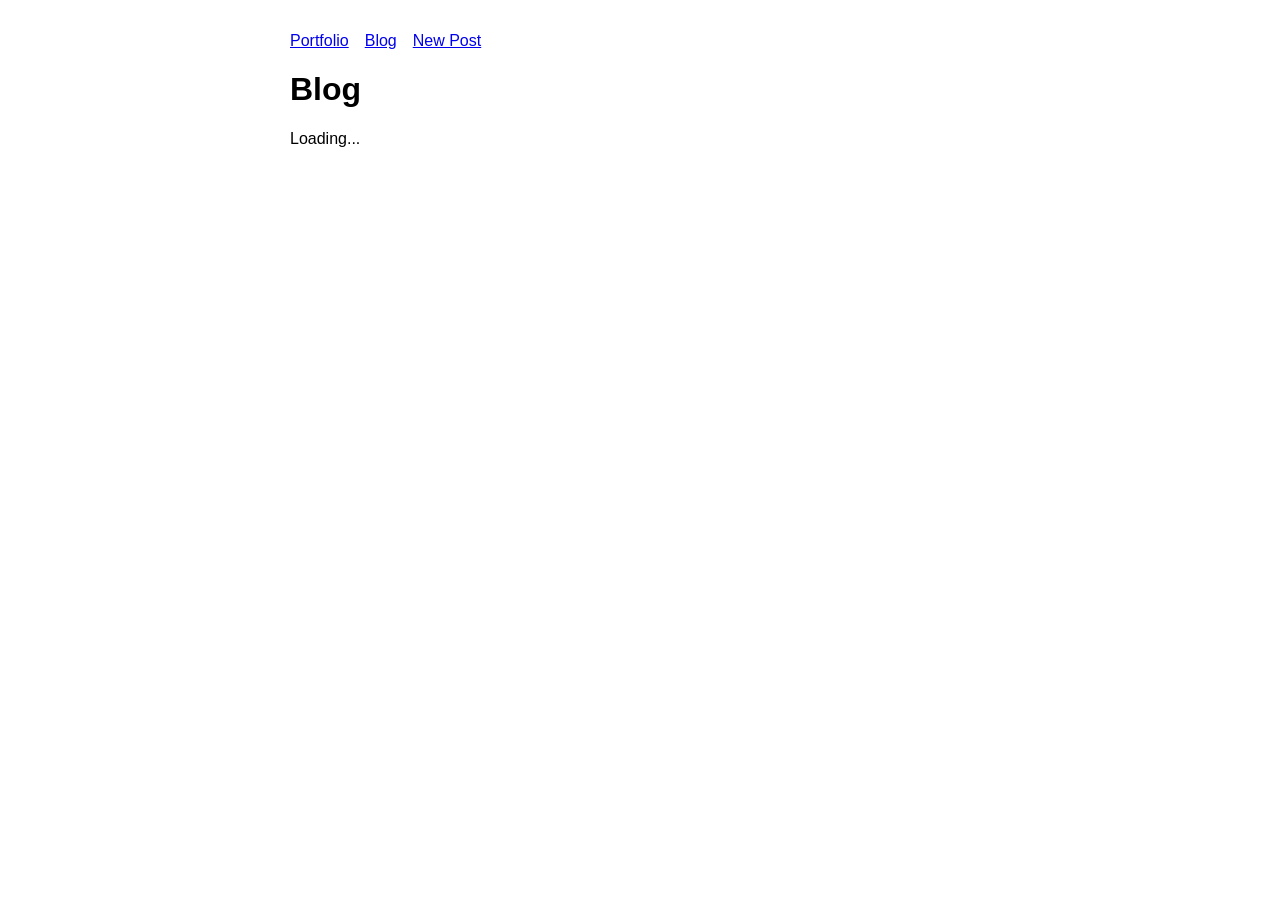
==== frontend/blog.html @ aa0e1f57 "Initial commit: serverless portfolio and blog on AWS" ====
<!doctype html>
<html>
  <head>
    <title>Blog</title>
    <link rel="stylesheet" href="style.css" />
  </head>
  <body>
    <nav>
      <a href="index.html">Portfolio</a><a href="blog.html">Blog</a
      ><a href="new-post.html">New Post</a>
    </nav>
    <h1>Blog</h1>
    <div id="posts">Loading...</div>
    <script src="js/app.js"></script>
    <script>
      loadPosts();
    </script>
  </body>
</html>
---- frontend/style.css ----
body {
    font-family: sans-serif;
    max-width: 700px;
    margin: 2rem auto;
    padding: 0 1rem;
}

nav a {
    margin-right: 1rem;
}

input,
textarea,
button {
    display: block;
    margin: 0.5rem 0;
    padding: 0.5rem;
    width: 100%;
    max-width: 400px;
}

button {
    width: auto;
}

.post {
    border: 1px solid #ccc;
    padding: 1rem;
    margin: 1rem 0;
}

.hidden {
    display: none;
}
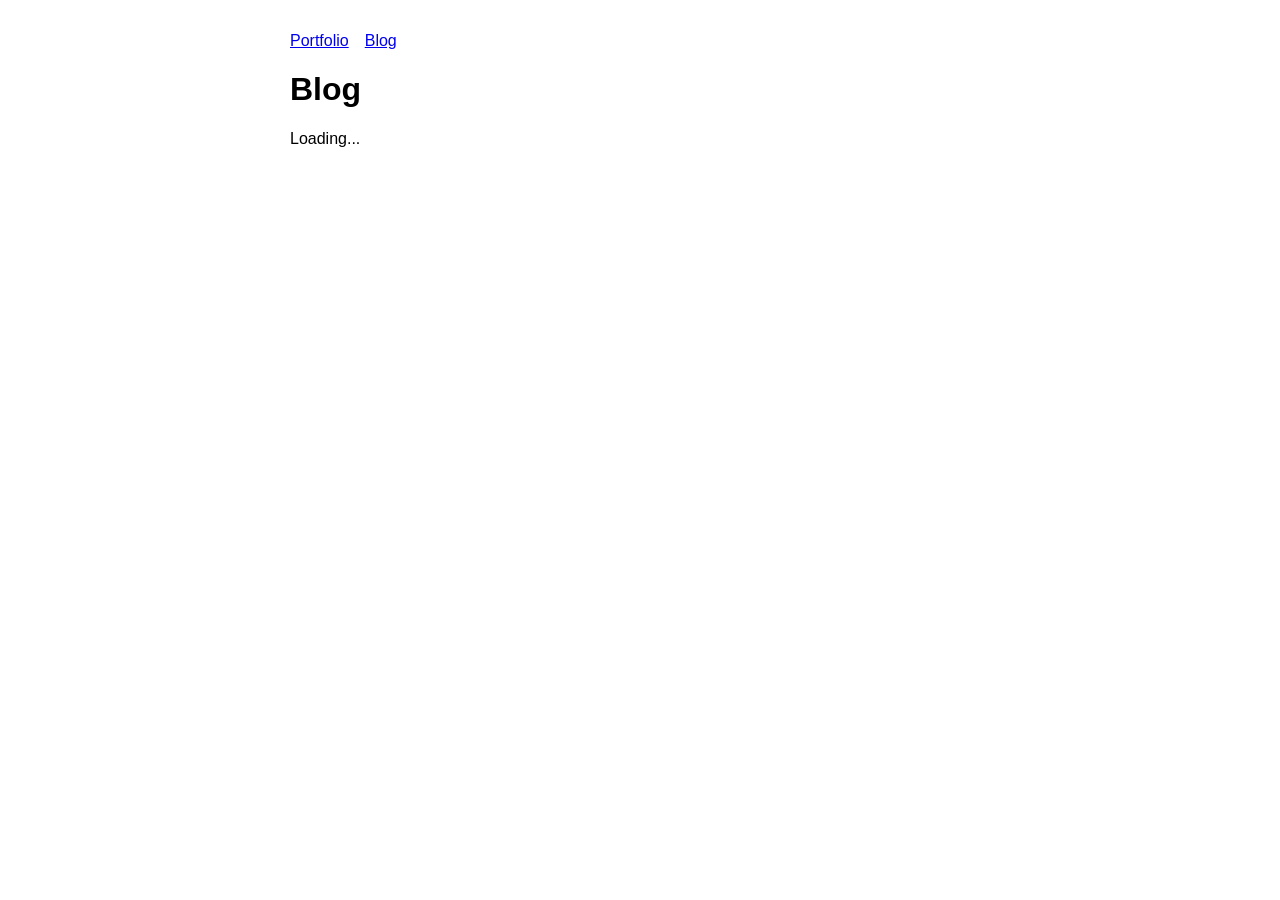
==== commit 1de4952b: "fix: added logout button, conditional navbar" ====
--- a/frontend/blog.html
+++ b/frontend/blog.html
@@ -7,7 +7,7 @@
   <body>
     <nav>
       <a href="index.html">Portfolio</a><a href="blog.html">Blog</a
-      ><a href="new-post.html">New Post</a>
+      ><a href="new-post.html" id="newPostLink">New Post</a>
     </nav>
     <h1>Blog</h1>
     <div id="posts">Loading...</div>
